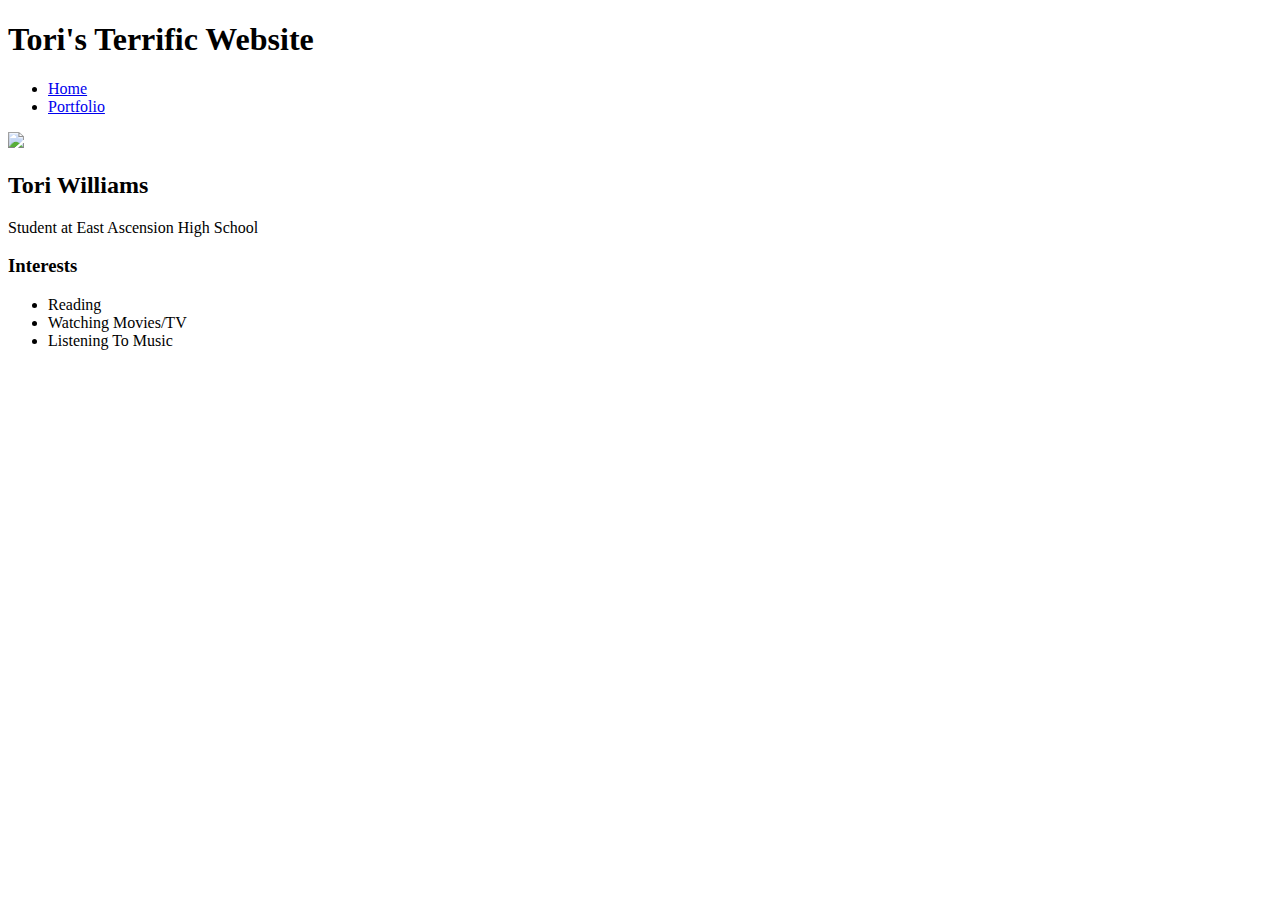
==== index.html @ 3f6196ef "update index.html" ====
<!DOCTYPE html>
<html>
  <head>
    <title>Tori's Amazing Website</title>
  </head>

  <body>
    <div>
      <!--Main Divider-->
      <nav>
        <h1>Tori's Terrific Website</h1>
        <ul>
          <li>
            <a href="index.html">Home</a>
          </li>
          <li>
            <a href="portfolio.html">Portfolio</a>
          </li>
        </ul>
      </nav>

      <main>
        <!--Sidebar Section-->
        <div>
          <img src="https://media.istockphoto.com/id/1278533248/vector/woman-reading-book.jpg?s=612x612&w=0&k=20&c=ySDaoEqiuDLWMg39F7c0w-xwVFqA_ekSpW-AW1EiOUU=">
        </div>

        <!--Content Section-->
        <div>
          <h2>Tori Williams</h2>
          <p>Student at East Ascension High School</p>
          <!--Interests Section-->
          <div>
            <h3>Interests</h3>
            <ul>
              <li>Reading</li>
              <li>Watching Movies/TV</li>
              <li>Listening To Music</li>
            </ul>
          </div>
        </div>
      </main>
    </div>
  </body>
</html>
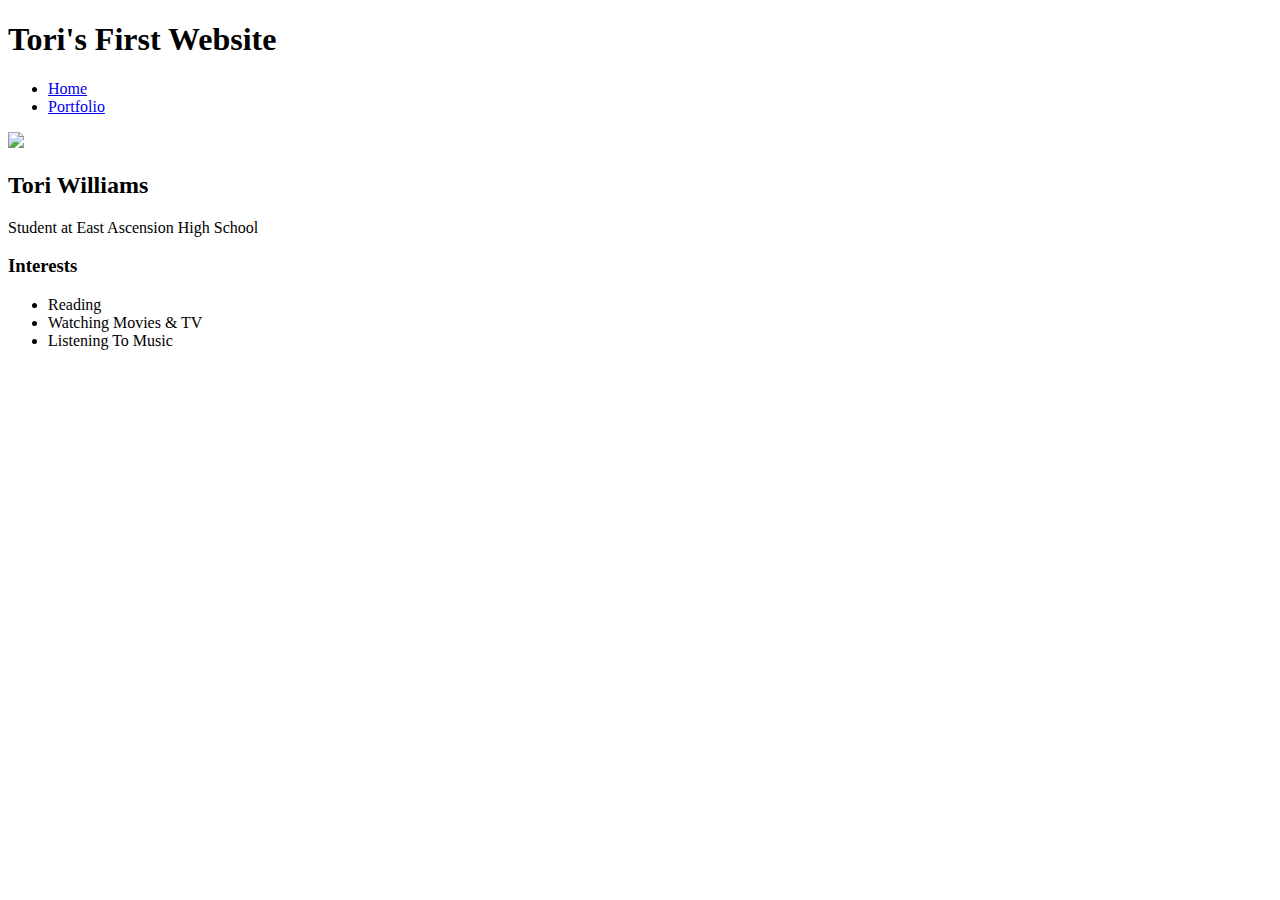
==== commit 3a29b005: "update index.html" ====
--- a/index.html
+++ b/index.html
@@ -1,14 +1,14 @@
 <!DOCTYPE html>
 <html>
   <head>
-    <title>Tori's Amazing Website</title>
+    <title>Tori's First Website</title>
   </head>
 
   <body>
     <div>
       <!--Main Divider-->
       <nav>
-        <h1>Tori's Terrific Website</h1>
+        <h1>Tori's First Website</h1>
         <ul>
           <li>
             <a href="index.html">Home</a>
@@ -22,7 +22,9 @@
       <main>
         <!--Sidebar Section-->
         <div>
-          <img src="https://media.istockphoto.com/id/1278533248/vector/woman-reading-book.jpg?s=612x612&w=0&k=20&c=ySDaoEqiuDLWMg39F7c0w-xwVFqA_ekSpW-AW1EiOUU=">
+          <img
+            src="https://media.istockphoto.com/id/1278533248/vector/woman-reading-book.jpg?s=612x612&w=0&k=20&c=ySDaoEqiuDLWMg39F7c0w-xwVFqA_ekSpW-AW1EiOUU="
+          />
         </div>
 
         <!--Content Section-->
@@ -34,7 +36,7 @@
             <h3>Interests</h3>
             <ul>
               <li>Reading</li>
-              <li>Watching Movies/TV</li>
+              <li>Watching Movies & TV</li>
               <li>Listening To Music</li>
             </ul>
           </div>
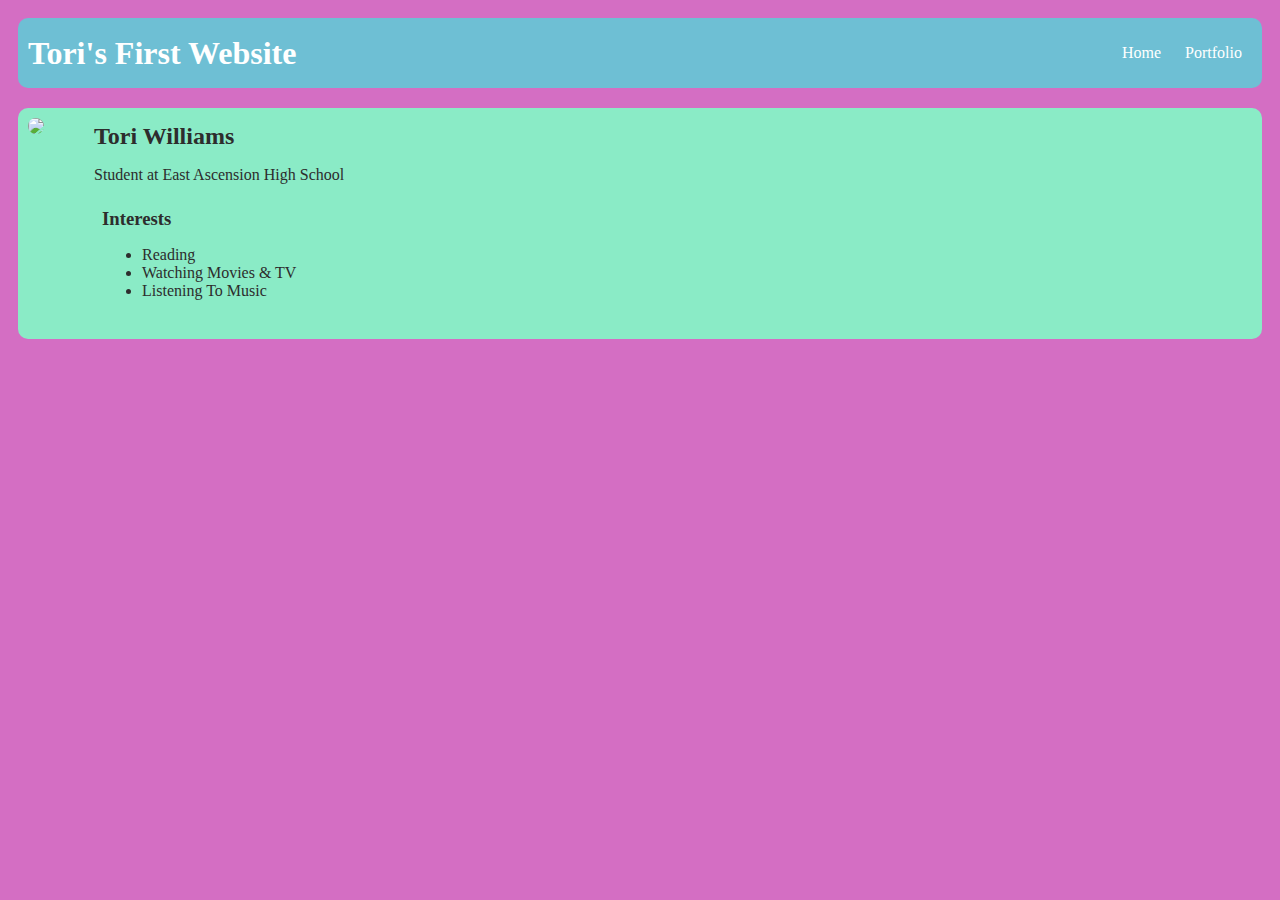
==== commit caefe0f7: "add index.html file" ====
--- a/index.html
+++ b/index.html
@@ -2,18 +2,20 @@
 <html>
   <head>
     <title>Tori's First Website</title>
+    <link rel="stylesheet" href="style.css">
   </head>
 
   <body>
-    <div>
+    <!--All conent goes here-->
+    <div id="all-conents">
       <!--Main Divider-->
       <nav>
         <h1>Tori's First Website</h1>
-        <ul>
-          <li>
+        <ul id="nav-ul">
+          <li class="nav-li">
             <a href="index.html">Home</a>
           </li>
-          <li>
+          <li class="nav-li">
             <a href="portfolio.html">Portfolio</a>
           </li>
         </ul>
@@ -21,18 +23,18 @@
 
       <main>
         <!--Sidebar Section-->
-        <div>
-          <img
+        <div class="sidebar">
+          <img class="sidebar-img"
             src="https://media.istockphoto.com/id/1278533248/vector/woman-reading-book.jpg?s=612x612&w=0&k=20&c=ySDaoEqiuDLWMg39F7c0w-xwVFqA_ekSpW-AW1EiOUU="
           />
         </div>
 
         <!--Content Section-->
-        <div>
+        <div class="content">
           <h2>Tori Williams</h2>
           <p>Student at East Ascension High School</p>
           <!--Interests Section-->
-          <div>
+          <div id="interests">
             <h3>Interests</h3>
             <ul>
               <li>Reading</li>
--- a/style.css
+++ b/style.css
@@ -0,0 +1,68 @@
+body {
+    background: rgb(212, 110, 195);
+    color: rgb(45, 45, 45);
+    padding: 10px;
+    font-family: Georgia, Verdana, serif;
+}
+#all-contents {
+  max-width: 800px;
+    margin: auto;
+}
+
+/* navigation menu */
+nav {
+    background: rgb(110, 191, 212);
+   margin: 0 auto;
+   margin-bottom: 20px;
+    display: flex;
+    padding: 10px;
+    border-radius: 10px;
+}
+h1 {
+    display: flex;
+    align-items: center;
+    color: white;
+    flex: 1;
+    margin: 0;
+}
+#nav-ul {
+    list-style-image: none;
+}
+.nav-li {
+    display: inline-block;
+    padding: 0 10px;
+}
+a {
+    text-decoration: none;
+    color: #fff;
+}
+
+/* main container area beneath menu */
+main {
+    background: rgb(138, 235, 198);
+    display: flex;
+    border-radius: 10px;
+}
+.sidebar {
+    margin-right: 25px;
+    padding: 10px;
+    border-radius: 10px;
+}
+.sidebar-img {
+    width: 200px;
+    border-radius: 10px;
+}
+.content {
+    flex: 1;
+    padding: 15px;
+}
+
+/* portfolio styles */
+#interests {
+    border: 4px rgb(252,177,177);
+    border-radius: 10px;
+    padding: 8px;
+}
+h2, h3 {
+    margin: 0px;
+}
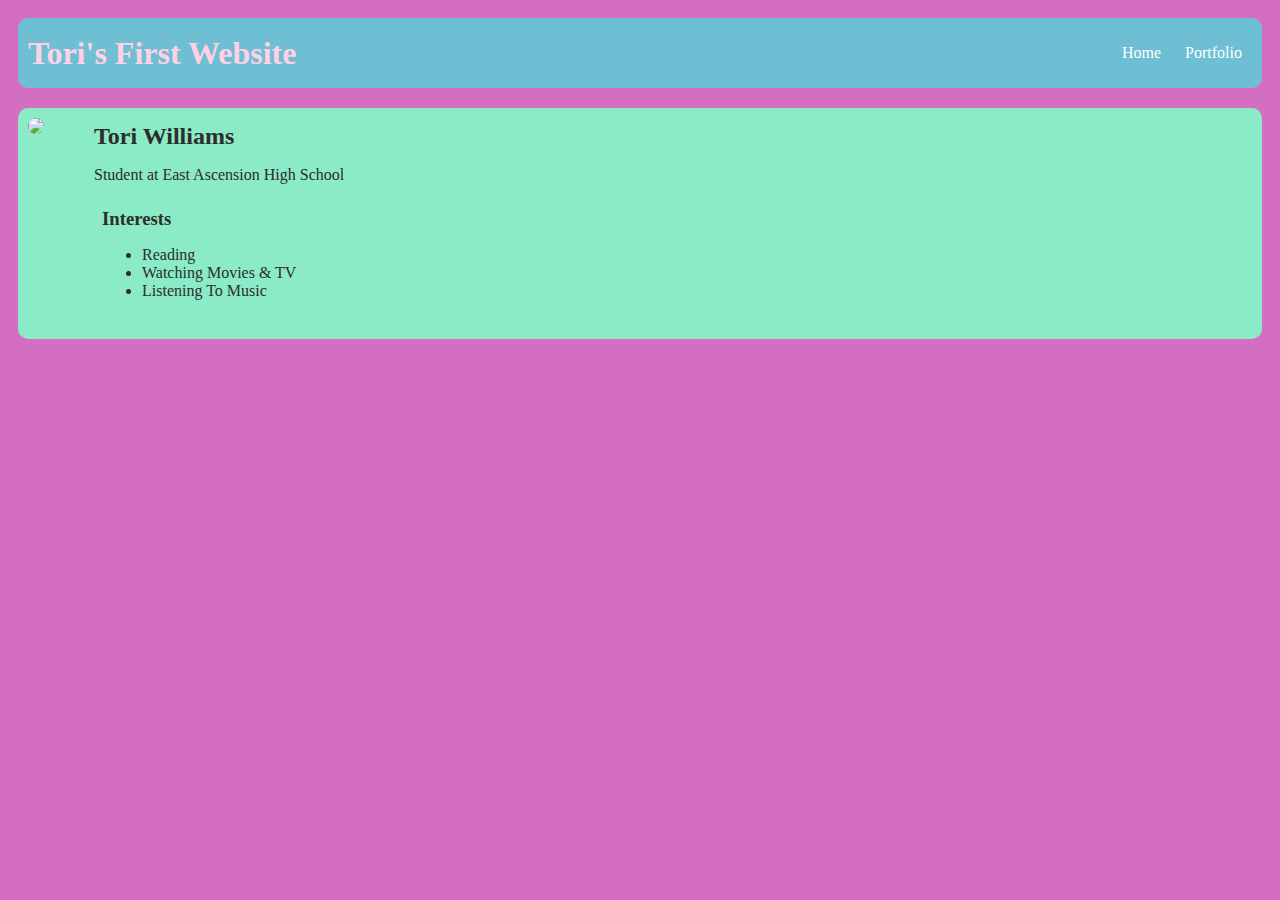
==== commit 824fc79d: "update" ====
--- a/index.html
+++ b/index.html
@@ -2,7 +2,7 @@
 <html>
   <head>
     <title>Tori's First Website</title>
-    <link rel="stylesheet" href="style.css">
+    <link rel="stylesheet" href="style.css" />
   </head>
 
   <body>
@@ -24,7 +24,8 @@
       <main>
         <!--Sidebar Section-->
         <div class="sidebar">
-          <img class="sidebar-img"
+          <img
+            class="sidebar-img"
             src="https://media.istockphoto.com/id/1278533248/vector/woman-reading-book.jpg?s=612x612&w=0&k=20&c=ySDaoEqiuDLWMg39F7c0w-xwVFqA_ekSpW-AW1EiOUU="
           />
         </div>
--- a/style.css
+++ b/style.css
@@ -1,68 +1,144 @@
 body {
-    background: rgb(212, 110, 195);
-    color: rgb(45, 45, 45);
-    padding: 10px;
-    font-family: Georgia, Verdana, serif;
+  background: rgb(212, 110, 195);
+  color: rgb(45, 45, 45);
+  padding: 10px;
+  font-family: Georgia, Verdana, serif;
 }
 #all-contents {
   max-width: 800px;
-    margin: auto;
+  margin: auto;
 }
 
 /* navigation menu */
 nav {
-    background: rgb(110, 191, 212);
-   margin: 0 auto;
-   margin-bottom: 20px;
-    display: flex;
-    padding: 10px;
-    border-radius: 10px;
+  background: rgb(110, 191, 212);
+  margin: 0 auto;
+  margin-bottom: 20px;
+  display: flex;
+  padding: 10px;
+  border-radius: 10px;
 }
 h1 {
-    display: flex;
-    align-items: center;
-    color: white;
-    flex: 1;
-    margin: 0;
+  display: flex;
+  align-items: center;
+  color: rgb(255, 209, 229);
+  flex: 1;
+  margin: 0;
 }
 #nav-ul {
-    list-style-image: none;
+  list-style-image: none;
 }
 .nav-li {
-    display: inline-block;
-    padding: 0 10px;
+  display: inline-block;
+  padding: 0 10px;
 }
 a {
-    text-decoration: none;
-    color: #fff;
+  text-decoration: none;
+  color: #fff;
 }
 
 /* main container area beneath menu */
 main {
-    background: rgb(138, 235, 198);
-    display: flex;
-    border-radius: 10px;
+  background: rgb(138, 235, 198);
+  display: flex;
+  border-radius: 10px;
 }
 .sidebar {
-    margin-right: 25px;
-    padding: 10px;
-    border-radius: 10px;
+  margin-right: 25px;
+  padding: 10px;
+  border-radius: 10px;
 }
 .sidebar-img {
-    width: 200px;
-    border-radius: 10px;
+  width: 200px;
+  border-radius: 10px;
 }
 .content {
-    flex: 1;
-    padding: 15px;
+  flex: 1;
+  padding: 15px;
 }
 
 /* portfolio styles */
 #interests {
-    border: 4px rgb(252,177,177);
-    border-radius: 10px;
-    padding: 8px;
+  border: 4px rgb(252, 177, 177);
+  border-radius: 10px;
+  padding: 8px;
 }
-h2, h3 {
-    margin: 0px;
+h2,
+h3 {
+  margin: 0px;
 }
+/* portfolio styles */
+.content h1 {
+  color: black;
+}
+
+#portfolio {
+  list-style-type: none;
+  padding-left: 0;
+}
+
+#portfolio li {
+  background: #fff;
+  padding: 10px;
+  border-radius: 10px;
+  margin-bottom: 10px;
+}
+
+#portfolio li:hover {
+  background: #eee;
+}
+
+#portfolio a {
+  text-decoration: none;
+  color: #454545;
+}
+
+/* responsive web design */
+@media screen and (min-width: 120px) and (max-width: 1080px) {
+  main {
+    height: 100ch;
+    zoom: 1.5;
+    display: grid;
+  }
+
+  h1 {
+    font-size: 44px;
+  }
+
+  h2 {
+    font-size: 42px;
+  }
+
+  h3 {
+    font-size: 36px;
+  }
+
+  #all-contents {
+    height: 100ch;
+    margin: none;
+  }
+
+  a {
+    font-size: 42px;
+  }
+
+  .sidebar {
+    margin-right: 0px;
+    justify-content: center;
+    align-items: center;
+  }
+
+  .sidebar-img {
+    width: 100%;
+  }
+
+  p,
+  li {
+    font-size: 24px;
+  }
+
+  .content {
+    align-content: center;
+    justify-content: center;
+  }
+}
